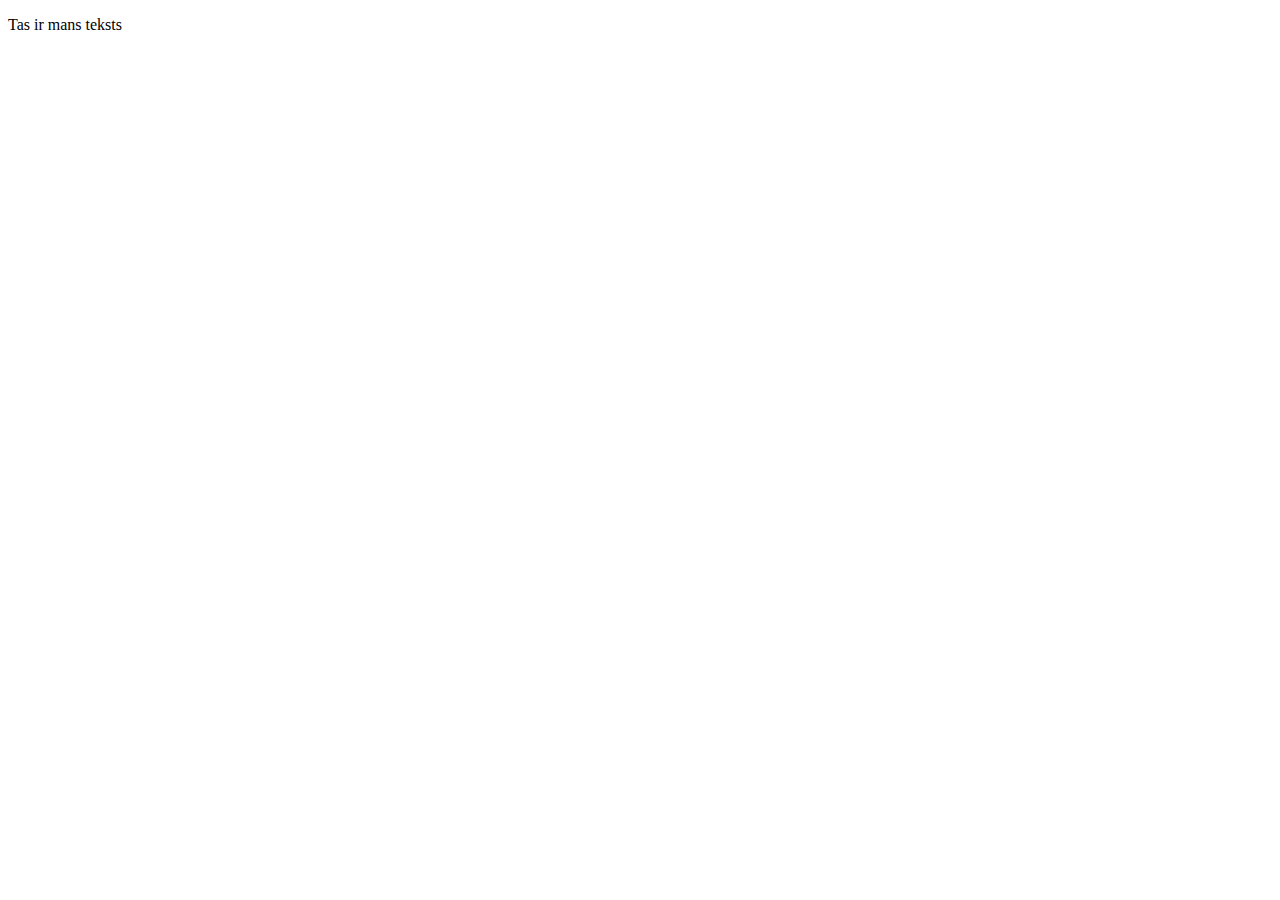
==== pirmalapa.html @ b06906d5 "pirmā lapa pievienoju" ====
<!DOCTYPE html>
<html lang="en">
<head>
    <meta charset="UTF-8">
    <meta http-equiv="X-UA-Compatible" content="IE=edge">
    <meta name="viewport" content="width=device-width, initial-scale=1.0">
    <title>Document</title>
</head>
<body>
    <p>
        Tas ir mans teksts
    </p>
</body>
</html>
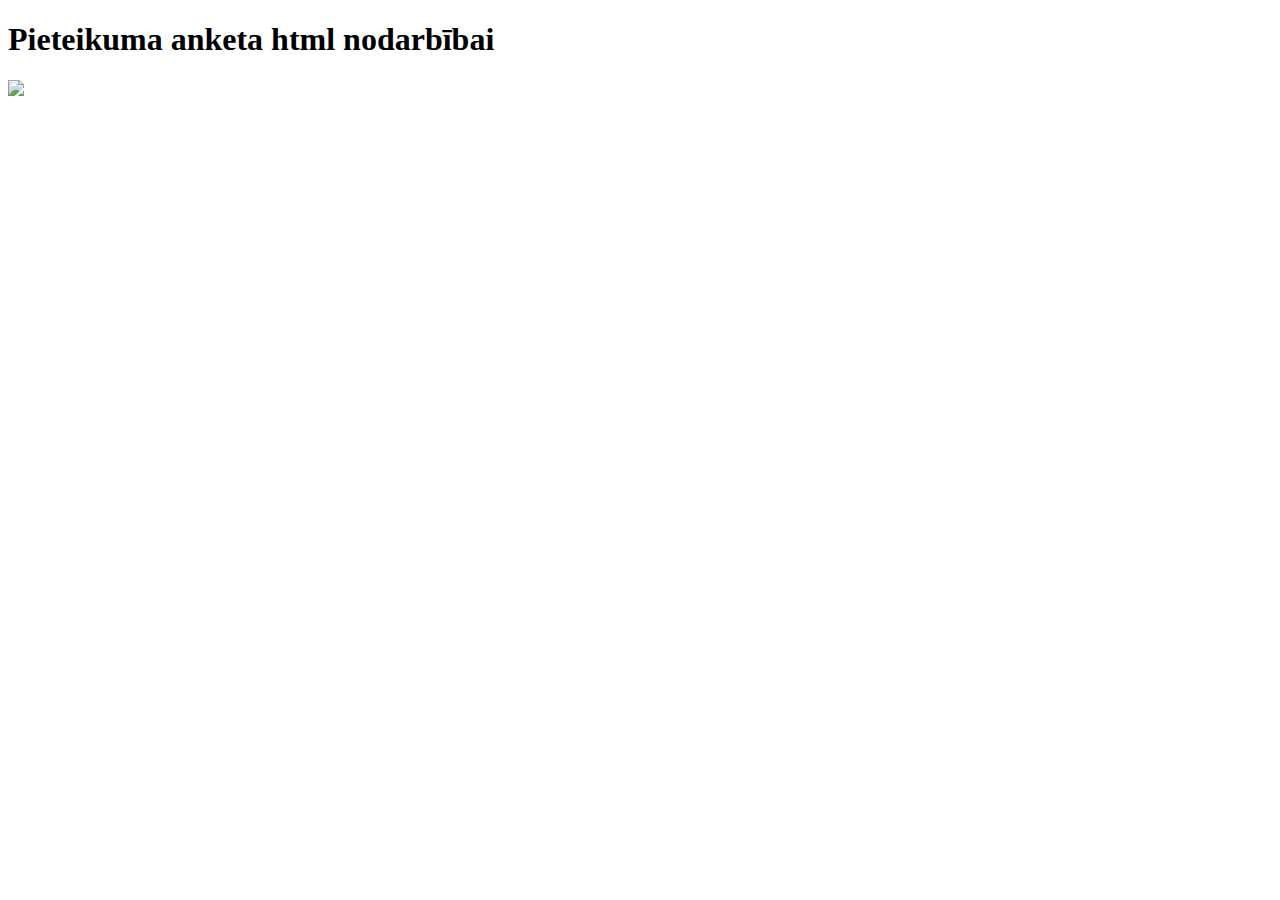
==== commit 2a51ba0d: "Update pirmalapa.html" ====
--- a/pirmalapa.html
+++ b/pirmalapa.html
@@ -6,9 +6,12 @@
     <meta name="viewport" content="width=device-width, initial-scale=1.0">
     <title>Document</title>
 </head>
-<body>
-    <p>
-        Tas ir mans teksts
-    </p>
+    <body>
+<div>
+    <h1>
+        Pieteikuma anketa html nodarbībai
+    </h1>
+    <img src="gifthub.png"alt"attēls">
+         </div>
 </body>
-</html>+</html>
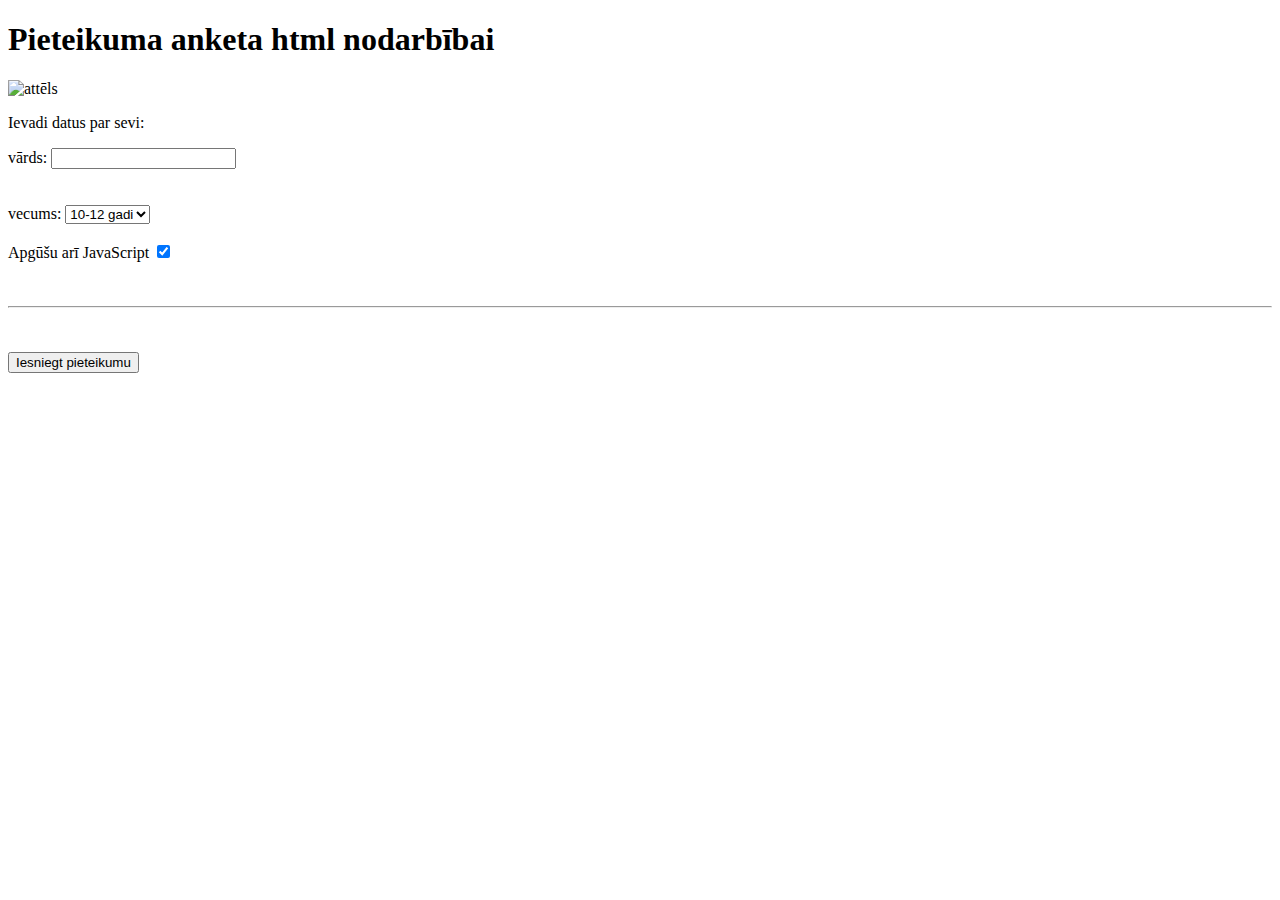
==== commit e13a1b17: "Update pirmalapa.html" ====
--- a/pirmalapa.html
+++ b/pirmalapa.html
@@ -1,17 +1,39 @@
+
 <!DOCTYPE html>
-<html lang="en">
+<html lang="lv">
 <head>
     <meta charset="UTF-8">
     <meta http-equiv="X-UA-Compatible" content="IE=edge">
     <meta name="viewport" content="width=device-width, initial-scale=1.0">
-    <title>Document</title>
+    <title>anketa</title>
 </head>
-    <body>
-<div>
-    <h1>
-        Pieteikuma anketa html nodarbībai
-    </h1>
-    <img src="gifthub.png"alt"attēls">
-         </div>
+<body>
+    <div>
+        <h1>
+           Pieteikuma anketa html nodarbībai
+        </h1>
+        <img src="atteli\html_attels.png" alt="attēls">    
+    	<p> Ievadi datus par sevi: </p>
+    	<form>
+        	<label for="vards"> vārds:</label>
+        	<input type="text" name="vards" >        
+    	</form>
+    	<br><br>
+    	<label for="vecums">vecums:</label>
+    	<select name="vecums" >
+        	<option value="10-12">10-12 gadi</option>
+        	<option value="13-16">13-16 gadi</option>
+        	<option value="17-19">17-19 gadi</option>        
+    	</select>
+    	<br><br>
+    	<form>
+        	<label for="papildus">Apgūšu arī JavaScript</label>
+        	<input type="checkbox" name="papildus" checked>
+    	</form>
+    	<br><br>
+    	<hr>
+    	<br><br>
+    	<button type="button">Iesniegt pieteikumu</button>   
+    </div>
 </body>
 </html>
